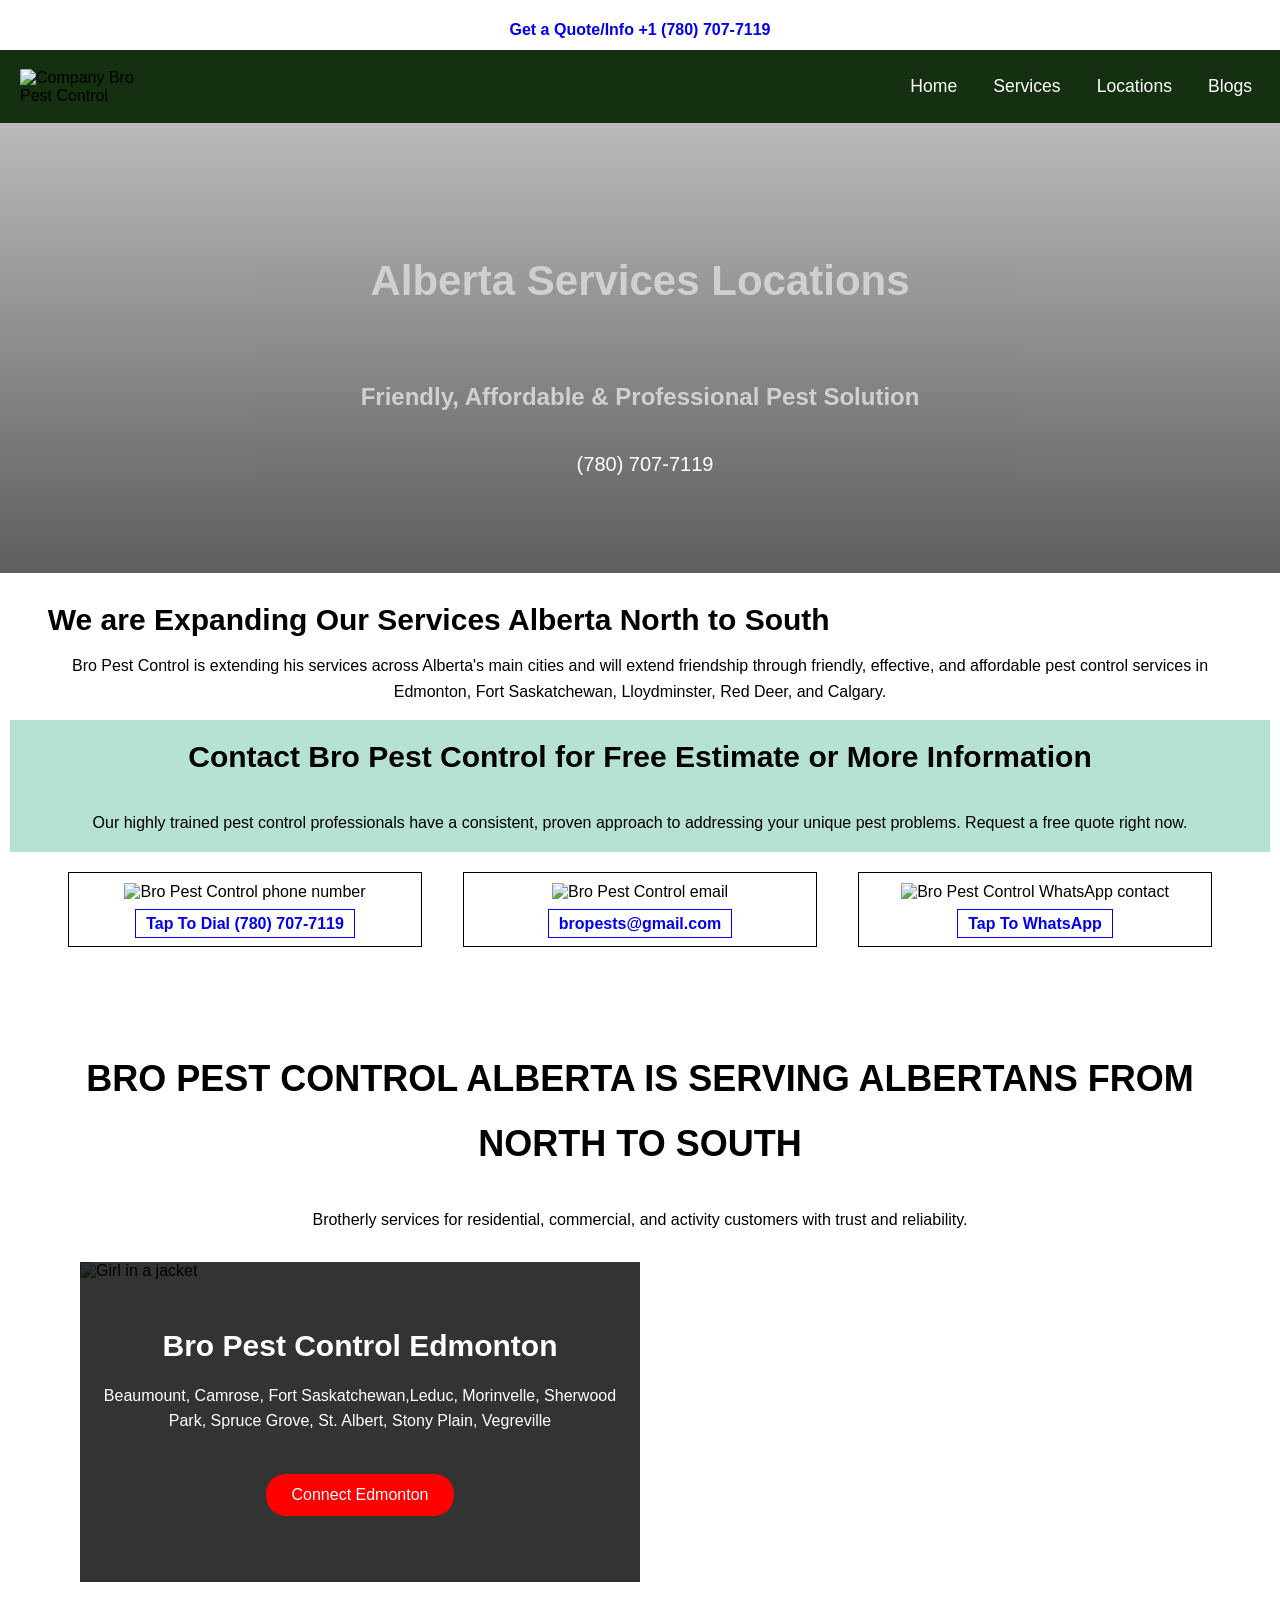
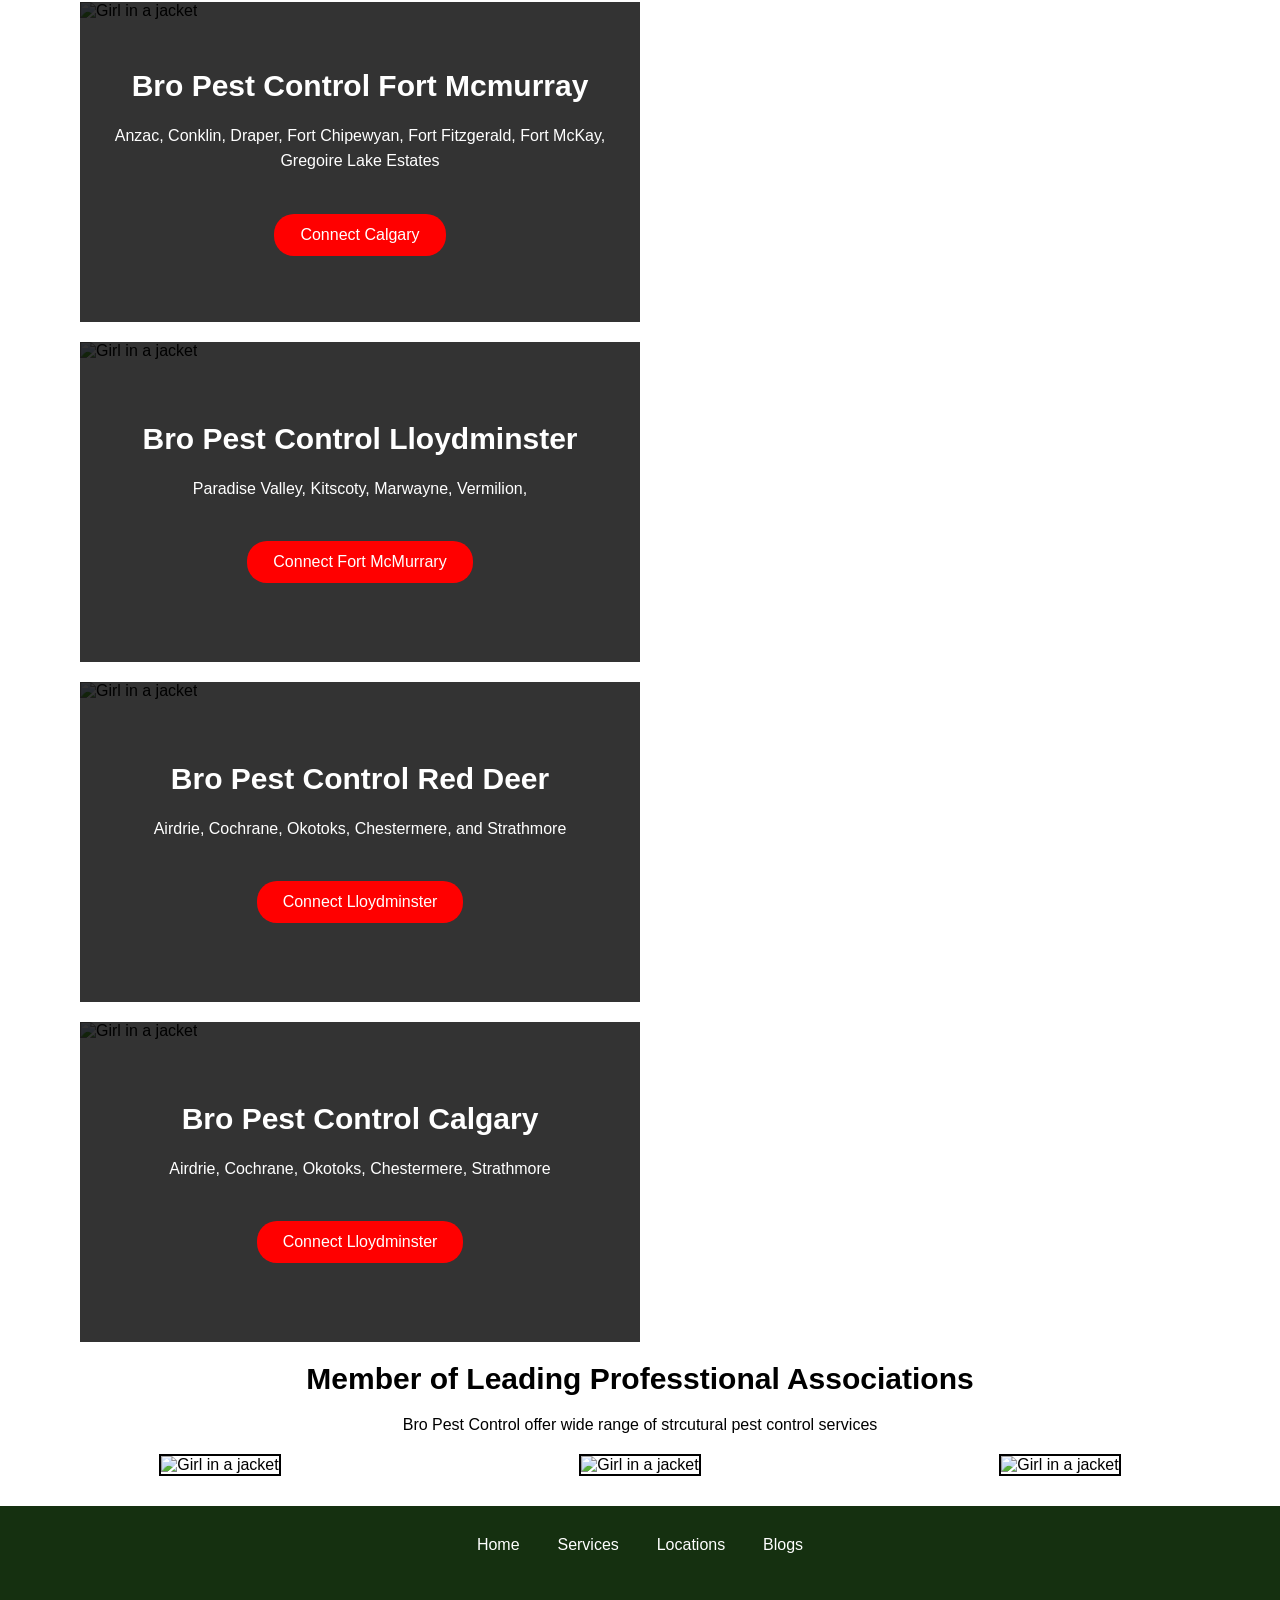
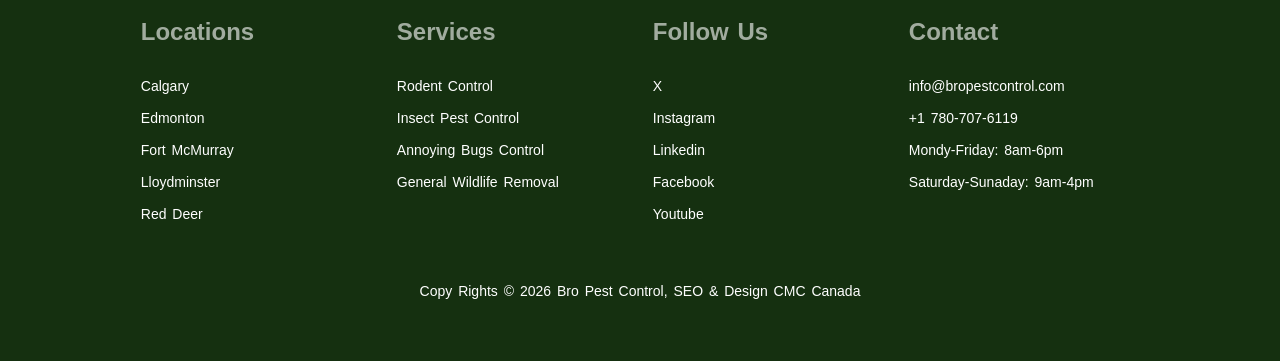
==== locations.html @ f09bac4b "Add files via upload" ====
<!DOCTYPE HTML>
<html>

<head>
    <meta charset="utf-8">
    <meta name="viewport" content="width=device-width, initial-scale=1.0">
    <meta name="description" content="Bro Pest Control and extermination">
    <meta name="keyword" content="Pest Control, Pest Exterminator, Eco-friendly Pest Control, Affordable Pest Control, Exterminatr Service, Mice extermination, Cockoraches Control, Bedbugs Conrol, Ants Control, Wasp Control, Spiders Control, Voles Control, Gophers Control, Beetles Control, Moth Control">
    <meta name="auther" content="Tariq Masoud">
    <title>locations</title>  
    <script src="js/script.js" defer></script>
    <link href="stylelocations.css" rel="stylesheet" />
    <title> Bro Pest Control Locations Alberta</title>
    <style type="text/css">
    </style>
<body>

  <div class="topheading">
    <div class="topheading-box" 
    <h3> <a href="tel:+17807076119"> <strong>  Get a Quote/Info +1 (780) 707-7119</strong></a></h3>
    
    </div>
  </div>
<!=================================>
 <nav class="navbar">
    <div class="logo"> <img class="logoimg"src="images/LOGO-BRO-PEST-CONTROL.webp" style="height:#; width: auto;" alt="Company Bro Pest Control"></img>
    </div>
    <ul class="nav-links">
      <li><a href="#">Home</a></li>
      <li><a href="#">Services</a></li>
      <li><a href="#">Locations</a></li>   
      <li><a href="#">Blogs</a></li>
    </ul>
    </ul>
    <div class="hamburger" onclick="toggleMenu()">
      <span class="bar"></span>
      <span class="bar"></span>
      <span class="bar"></span>
    </div>
  </nav>

  <!================== START SHOWCASE============================>
 <div class="headline">
    <h1>Alberta Services Locations</h1>
    <h4>Friendly, Affordable & Professional Pest Solution</h4>
    <h5> <a href="tel:+17807076119">(780) 707-7119</a></h5>
 </div>
</header>
<main>
<!=================END  SECTION 1=================>
<!=============  SERVICES TEXT   ==============================>
<section>
  <div class="pest-control-services">   
          <h3>We are Expanding Our Services Alberta North to South</h3>
            <p>Bro Pest Control is extending his services across Alberta's main cities and will extend friendship through friendly, effective, and affordable pest control services in Edmonton, Fort Saskatchewan, Lloydminster, Red Deer, and Calgary.</p>
         
        </div>
</section>
<!=============END TEXT SERVICES  ======================>
<!===============  CONTACT HEADING  =================>
<section>
  <div class="contact-headline">
    <ul> 
    <h3> Contact Bro Pest Control for Free Estimate or More Information</h3>
    <p>Our highly trained pest control professionals have a consistent, proven approach to addressing your unique pest problems. Request a free quote right now. </p>   
  </ul>
  </div>
<div class="contact-headine-container">      
    </div>
    <div class="contact-headline-container">
      <div class="headline-subcontainer">   
                <img class="pest-gridimage" src="images/phone-icons-min.png" alt="Bro Pest Control phone number"  width="" height="">   
            <P><a href="tel:+17807076119" class="link" > <strong> Tap To Dial (780) 707-7119 </strong></a></P>                
      </div>
       <div class="headline-subcontainer">   
                <img class="pest-gridimage" src="images/mail-icon-min.png" alt="Bro Pest Control email"  width="" height="">   
            <P><a href="mailto: bropests@gmail.com" class="link"> <strong> bropests@gmail.com</strong></a></P>           
      </div>
     <div class="headline-subcontainer">   
                <img class="pest-gridimage" src="images/whatsapp-ICON.png" alt="Bro Pest Control WhatsApp contact"  width="" height="">   
            <P><a href="https://wa.me/17807076119"class="link"> <strong> Tap To WhatsApp</strong></a></P>       
      </div>      
    </div>
</section>
<!=============== END  CONTACT HEADING  =================>
<! ===================== PESTS IMAGES/TEXT ==================>
<section>
    <div class="locations">

        <div class="locations-container">
          <h2>BRO PEST CONTROL ALBERTA IS SERVING ALBERTANS FROM NORTH TO SOUTH</h2>
          <p>Brotherly services for residential, commercial, and activity customers with trust and reliability.</p>
          <div class="cities">
            <div class="city">
                <img class="location-imge" src="images/Edmonton-pest-control-and-extermination-service a.webp" " alt="Girl in a jacket" width="#" height="#">
                <div class="city-details">
                    <h4 class="city-name">Bro Pest Control Edmonton</h4>
                    <p>Beaumount, Camrose, Fort Saskatchewan,Leduc, Morinvelle, Sherwood Park, Spruce Grove, St. Albert, Stony Plain, Vegreville </p>
                    <a href="https://bropestcontroledmonton.ca/" class="city-link-btn">Connect Edmonton</a>
                </div>
            </div>
            <div class="city">
               <img class="location-imge" src="images/Fort McMurrary city.webp" " alt="Girl in a jacket" width="#" height="#"> 
                <div class="city-details">    
                    <h4 class="city-name">Bro Pest Control Fort Mcmurray</h4>
                    <p>Anzac, Conklin, Draper, Fort Chipewyan, Fort Fitzgerald, Fort McKay, Gregoire Lake Estates</p>
                    <a href="" class="city-link-btn">Connect Calgary</a>
                </div>
            </div>
            <div class="city">
                 <img class="location-imge" src="images/Alberta.webp" " alt="Girl in a jacket" width="#" height="#"> 
                <div class="city-details">
                    <h4 class="city-name">Bro Pest Control Lloydminster</h4>
                    <p>Paradise Valley, Kitscoty, Marwayne, Vermilion,</p>
                    <a href="" class="city-link-btn">Connect Fort McMurrary</a>
                </div>
            </div>
            <div class="city">
                 <img class="location-imge" src="images/Red Deer City.webp" " alt="Girl in a jacket" width="#" height="#"> 
                <div class="city-details">
                    <h4 class="city-name">Bro Pest Control Red Deer</h4>
                    <p>Airdrie, Cochrane, Okotoks, Chestermere, and Strathmore</p>
                    <a hrefInnisfail, Lacombe, Bowden, Delburne="" class="city-link-btn">Connect Lloydminster</a>
                </div>
            </div>
            <div class="city">
                 <img class="location-imge" src="images/Calgary-Alberta-Bro-Pes Control.webp" " alt="Girl in a jacket" width="#" height="#"> 
                <div class="city-details">
                    <h4 class="city-name">Bro Pest Control Calgary</h4>
                    <p>Airdrie, Cochrane, Okotoks, Chestermere, Strathmore</p>
                    <a href="" class="city-link-btn">Connect Lloydminster</a>
                </div>
            </div>
          </div>
        </div>
    </div>
</section>
<! ===================== PEST IMAGES/TEXT ==================>
<! ===================== START ASSOCIATION  ==========>
<section> 
    <div class="heading-asso">
      <h3>Member of Leading Professtional Associations</h3>
      <p>Bro Pest Control offer wide range of strcutural pest control services</p>
    </div>
  <div class="cards">      
      <div class="card">
          <img class="card-imge" src="images/APMA.webp" " alt="Girl in a jacket" width="#" height="#"> 
      </div>       
      <div class="card">  
					<img class="card-imge" src="images/CPMA.webp" " alt="Girl in a jacket" width="#" height="#"> 
      </div>    
      <div class="card">        
					<img class="card-imge" src="images/NPMA.png" " alt="Girl in a jacket" width="#" height="#"> 
      </div>
  </div>
</section>
<! ===================== END ASSOCIATION  =========================>
<!================FOOTER=============================>
<footer>
     <div class="footer-container">
        <div class="row">
            <div class="box-top">
                <div class="inner-box-top">
                    <a href="" class="link">Home</a>                    
                    <a href="" class="link">Services</a>
                    <a href="" class="link">Locations</a>
                    <a href="" class="link">Blogs</a>                 
                </div>
            </div>
        </div>
        <div class="row">
            <div class="box">
                <div class="inner-box">
                    <h4>Locations</h4>
                     <a href="" class="link">Calgary</a>
                    <a href="https://bropestcontroledmonton.ca/" class="link">Edmonton</a>
                    <a href="" class="link">Fort McMurray</a>
                    <a href="" class="link">Lloydminster</a>
                    <a href="" class="link">Red Deer</a>
                </div>
            </div>
            <div class="box">
                <div class="inner-box">
                    <h4>Services</h4>
                    <a href="https://bropestcontroledmonton.ca/services/rodent-extermination/" class="link">Rodent Control</a>
                    <a href="https://bropestcontroledmonton.ca/services/bug-and-insect-extermination/" class="link">Insect Pest Control</a>
                    <a href="https://bropestcontroledmonton.ca/services/annoying-bug-extermination/" class="link">Annoying Bugs Control</a>                   
                    <a href="https://bropestcontroledmonton.ca/services/general-wildlife-removal/" class="link">General Wildlife Removal</a>
                </div>
            </div>
            <div class="box">
                <div class="inner-box">
                    <h4>Follow Us</h4>
                     <a href="https://x.com/Bropestcontrol" class="link">X</a>
                    <a href="https://www.instagram.com/bropestcontrol/" class="link">Instagram</a>
                    <a href="https://www.linkedin.com/in/bro-pest-control-15a7442a6/" class="link">Linkedin</a>
                    <a href="https://www.facebook.com/profile.php?id=61557976135135" class="link">Facebook</a>
                    <a href="https://www.youtube.com/watch?v=KRreqt_pv_I" class="link">Youtube</a>
                </div>
            </div>
            <div class="box">
                <div class="inner-box">
                    <h4>Contact</h4>                    
                    <a href="mailto:bropestcontrol.edm@gmail.com" class="link">info@bropestcontrol.com</a>
                    <a href="tel:+17807076119" class="link">+1 780-707-6119</a>
                    <a>Mondy-Friday: 8am-6pm</a>
                    <a>Saturday-Sunaday: 9am-4pm</a>
                </div>
            </div>          
        </div>
        <a href="" class="copyright">Copy Rights &copy; 2026 Bro Pest Control, SEO & Design CMC Canada</a>
    </div>
</footer>
<!-- END OF FOOTER -->
</body>
<script src="js/script.js"></script>
</html>
---- stylelocations.css ----
﻿
* {
  box-sizing: border-box;
}

  html
  {width: 100%;
  height: 100%;
  margin: 0;
  padding: 0;
  overflow-x: hidden;
    font-size: 16px;
  }
body {
  font-family:  Arial, sans-serif;
  margin: 0px;
  padding: 0px;
  box-sizing: border-box; 
}
section {
  max-width: 1260px; /* Limits total width */
  margin: 0 auto;    /* Centers the content horizontally */
  width: 100%;  
}
 @media only screen and (max-width: 1024px) {
section {
  padding-left: 20px;
  padding-right: 20px;
}
}
 @media only screen and (max-width: 761px) {
section {
  padding-left: 5px;
  padding-right: 5px;
}
}

h1 { font-size: 42px;
  font-weight: 900; 
line-height: 2;}
  h2 { font-size: 36px;
  font-weight:800;
line-height: 1.8; }
  h3 { font-size: 30px;
    font-weight:700; }
  h4 { font-size: 24px;
    font-weight:600; }
  h5 { font-size: 20px;
    font-weight:450; }    
  h6 { font-size: 18px;
    font-weight:300; }
  p { font-size: 16px; 
  line-height: 1.6;}
    
  @media only screen and (max-width: 910px) {
    h1 { font-size: 38px; }
    h2 { font-size: 32px; }
    h3 { font-size: 28px; }
    h4 { font-size: 24px; }
    h5 { font-size: 20px; }
    }
    
    @media only screen and (max-width: 600px) {
      h1 { font-size: 32px; }
      h2 { font-size: 26px; }
      h3 { font-size: 24px; }
      h4 { font-size: 22px; }
      h5 { font-size: 18px; } 
      }  
      a:link {
        text-decoration: none;
      }
  
.btn a{
	display: block;
	width: 180px;
	height: 35px;
	border: 2px solid #fb2274;
	line-height: 35px;
	margin: 25px auto 0;
	color: #fb2274;
	text-align: center;
}

/*=========== START NAV   ============================*/
/*-------phone heading----------------*/

.topheading {
  display:flex;
  align-items: center;
  width: 100%;
  height:50px; 
  padding-top: 10px;
  /*background: linear-gradient(-45deg, #EE7752, #E73C7E, #23A6D5, #23D5AB);*/  
}
.topheading-box{
  display:flex;
  align-items: center;
  justify-content: center;
   flex:1;  
   text-align: center;
   padding:0;  
}
.topheading-box a{
    text-decoration: none;
}
.topheading-box h3{justify-content: center;
    align-items:center;    
}
@media screen (max-width:600px){
    .toheading{
        flex-dirction:row;
        height:250px;
    }    
}
/* -------END phone heading*/

.navbar {
  display: flex;
  justify-content: space-between;
  align-items: center;
  background-color: #153010;
  padding: 10px 20px;
}
 .logo { 
  width: 20%;      /* Or any width you prefer */
  max-width: 130px; /* Optional: sets a cap on size */
}
.logo img{  
  max-width: 100%;  /* Ensures it doesn't overflow the div */
  height: auto;     /* Maintains aspect ratio */
  display: block;
  border-radius: 3%;   /* Removes unwanted whitespace at the bottom */
}
.nav-links {
  list-style: none;
  display: flex;
  gap: 20px;
}

.nav-links li:hover{
  background-color: red;
  color:white;
  cursor: pointer;
  transform: scale(1.05);
  transition: all 1s ease;
}
.nav-links li a {
  color: white;
  text-decoration: none;
  font-size: 1.1em;
  padding: 8px; 
}

/* Hamburger menu styles */
.hamburger {
  display: none;
  flex-direction: column;
  cursor: pointer;
}

.bar {
  width: 25px;
  height: 3px;
  background-color: white;
  margin: 4px 0;
  transition: 0.3s;
}

/* Responsive - when screen is less than 768px */
@media (max-width: 768px) {
  .nav-links {
    display: none;
    flex-direction: column;
    width: 100%;
    background-color: #333;
    position: absolute;
    top: 60px;
    left: 0;
  }

  .nav-links li {
    text-align: center;
    padding: 15px 0;
  }

  .nav-links li a {
    font-size: 1.3em;
  }

  .hamburger {
    display: flex;
  }
}

/* Active state of the menu */
.nav-links.active {
  display: flex;
}
 /*==================   EBD NAV  ================*/
 
  /* ================START SHOWCASE================================================= */
.headline {
  width: 100%;
  height: 50vh;
  min-height: 450px;
  background: linear-gradient(rgba(0,0,0,0.3),rgba(0,0,0,0.7)), url("images/Alberta-pest-control.webp");
  background-size: cover;
  background-position: center;
  display: flex;
  flex-direction: column;
  justify-content: center;
  text-align: center;
    z-index: 1;
    opacity: 0.9;
}
.headline{    
  color:#ccc;
}

.headline h1{   
 width: 100%;

}
.headline h4{   
 width: 100%;
}
.headline h5 a{   
  padding-left: 10px;
  padding-left: 10px;
  text-decoration: none;
  color: white; 
	width:100%;	
}
.headline a:hover{
  cursor:pointer;
  width:20%;
  color: black;
  background-color: #fff;
  border: 2px solid #9b7a71;
  border-radius: 5px;
  text-shadow:0px 1px 1px #fff  
}
@media (max-width:760px)
{  
.headline a:hover{   
  width:70%;
}

.headline{   
 min-height: 280px;
}

.headline h1{   
 padding: 0 25px 0 25px;
}
.headline h4{    
  width: 100%;
 padding: 0 40px 0 40px;
}
}
/* ================END SHOWCASE================================================= */
/*=================START  SERVICES TEXT ==========*/
.pest-control-services {
  padding: 0 3%;
  margin: 0 auto; 
  text-decoration: none;  
}
.pest-control-services h3 { 
  text-decoration: none;
  /*font-size: 50px;*/ 
  margin-bottom: 0px; 
}

.pest-control-services h4 { 
  text-decoration: none;
  /*font-size: 26px;*/
   margin-bottom: 0px; 
}

.pest-control-services li{ 
  margin-left: 20px;
  line-height: 2.5;    
  font-weight: 400;
  font-size:18px;
    }

@media (max-width:1000px){
.pest-control-services {
  padding: 0 5%; 
}
}
@media (max-width:760px){  
.pest-control-services {  
  padding:0 30px 0 30px;
}
.pest-control-services h3 {  
  font-size: 26px; 
}
.pest-control-services h4 { 
    font-size: 24px;   
}
.pest-control-services li{ 
     font-size:18px;
     margin-left: -20px;
     padding: 0;
     text-align: left;
}
}
/*=================END  SEVICES TEXT ==========*/
/*================= CONTACT HEADING ===============*/

.contact-headline {
  /*display: flex;
  width: 100%;
  justify-content:center;
  align-items: center;
  justify-content: center;  
  margin: 0px;
  padding-right:50px;
  padding-left:50px; */
  display: grid;
  place-items: center;
 }

.contact-headline ul{
  display: flex; 
  flex-wrap: wrap;
  justify-content:center;
  align-items: center;
  justify-content: center;  
  margin: 0px;
  padding-right:50px;
  padding-left:50px; 
 background-color: #b6e2d3;
 text-align: center;
 line-height: 1.8;
}

@media (max-width: 800px) { 
.contact-headline {  
  padding-right:10px;
  padding-left:10px;  
}
}
.contact-headline h3, h5{
  display: flex;
  justify-content: center;
  align-items: center;
  margin: 10px 40px 10px 40px;
}

.contact-headline-container {
  display: flex;
  flex-direction: row;
  justify-content: space-around;
  flex-flow: wrap; 
  gap: 5px;
  margin: 20px 40px 0 40px; 

}
.headline-subcontainer {
  width: 30%;
  height: auto;
  background: #fff;
  border: 1px solid #ccc;
  margin-bottom: 50px;
  transition: 0.3s; 
  padding: 0px 5px;
  text-align: center;
  border: 1px solid black;
}
.pest-gridimage {
  object-fit: cover;
  width:60px;
  height: 60px;
  margin-top: 10px;
}
.headline-subcontainer h5{ 
  margin-top:10px;  
}

.headline-subcontainer p{ 
  margin: 10px;  
}
.headline-subcontainer a{ 
padding:5px 10px 5px 10px;
  border: blue solid 1px; 
}
.headline-subcontainer .btn {
  display: inline-block;
  color: #fff;
  text-align: center;
  background: linear-gradient(to right, #ff416c, #ff4b2b);
 margin-top: 0px;
   margin-bottom: 10px;*/
  text-decoration: none;
  padding: 5px 5px;
  border-radius: 10px;
  font-size: 14px;
}
.headline-subcontainer:hover {
  transform: scale(1.05);
  box-shadow: 0 0 40px -10px rgba(0, 0, 0, 0.25);
}

@media screen and (max-width: 1000px) {
  .headline-subcontainer {
    width: 40%;
  }
}

@media screen and (max-width: 860px) {
  .headline-subcontainer {
    width: 42%;
  }
}
@media screen and (max-width: 620px) {
 
  .headline-subcontainer {
    width: 100%;
  }
}



/*==============  END CONTACT HEADING  =============*/

  /*===================== PESTS IMAGES/TEXT ==================   */
.locations{
    width: 100%;   
    margin: 0 auto;
}
.locations-container{
   padding: 20px;
   margin: 0 50px 0 50px;
}
.locations-container h2,p{
    text-align: center;   
}
.locations-container p{
    margin-top: 10px;
    margin-bottom: 30px;
  }
.cities{
    display: flex;
    justify-content: space-around;
    gap: 20px;
    flex-wrap: wrap;
}
.city{
    width: 100%;
    height: 320px;
    position: relative;
}

.location-imge{
    width: 100%;
    height: 320px;
    object-fit: cover;   
}
.city-details{
    position: absolute;
    top: 0;
    width: 50%;
    background-color: rgba(0, 0, 0, 0.8);
    height: 100%;
    display: flex;
    flex-direction: column;
    align-items: center;
    justify-content: center;
    gap: 10px;
    color: #fff;
}
.city-details .city-name{
    font-size: 30px;
}
.city-details h4{
   text-align: center; 
   margin: 0%;
}

.city-details p{
   text-align: center;
   padding: 0 10px 0 10px; 
}
.city .location-imge{
    width: 100%;
    height: 100%;
}
.city-link-btn{
    text-decoration: none;
    color: #fff;
    display: inline-block;
    background-color: red;
    text-align: center;
    padding: 12px 26px;
    border-radius: 20px;
}
@media screen and (max-width: 768px) {
 .locations{
    width: 100%;    
}
.locations-container{
      margin: 0 10px 0 10px;
}
.city-details{   
    width: 70%;    
}
.city-link-btn{   
    padding: 8px 10px;
    border-radius: 15px;
}

}
 /*=====================  END PESTS IMAGES/TEXT  ==================   */
/* =============ASSOCIATION ============*/
.heading-asso {
  text-align: center;  
  margin-bottom:10px;
  }
   
.cards .card img{
  width: 250px;
  height: auto;
  } 
.heading-asso h3{
  text-align: center;
  /*font-size: 30px;*/
 padding-left: 30px;
  padding-right: 30px;
  margin: 0;
}
.heading-asso p{
  text-align: center;
  /*font-size: 16px;*/
 padding-left: 30px;
  padding-right: 30px;
}
@media screen and (max-width: 620px) { 
  .heading-asso {
    padding-left: 18px;
    text-align: center;
    }    
  .heading-asso h3 {    
    text-align: center;
    padding-left: 20px;
    padding-right: 20px;
  } 
}
.cards {  
  display: flex; 
  flex-wrap: wrap;
  margin: 0;
  justify-content: space-around;
  padding-bottom: 30px;  
}
.card{  
height: auto;
margin: auto; 
border: 2px solid black;
}
.card img{
 width: 100%;
  height: 100%; 
  flex-wrap: wrap; 
}
.card-imge{
 max-width: 300px;
  max-height: 100px;  
}
@media (max-width:876px){ 
.cards {   
  flex-direction: column;
  gap: 20px;
}
}
/* ============ END   ASSOCIATION ============*/
/*================FOTTER=====================*/
footer{
  background-color:#153010;
  width: 100%;
  display: flex;
  margin: 0;
  padding: 0;     
}
.footer-container{
    width: 80%;
    margin: 0 auto;
    padding-bottom: 30px;
}
.row{
    width:100%;
    display: flex;
    flex-wrap: wrap;
    flex-direction: row;
    justify-content: center;
    padding-bottom: -50px;   
}
.box-top{
    width: 80%;   
}
.inner-box ,
.inner-box-top{
    padding: 0.8rem;
    color: #fff;
    font-size: 14px;
     font-family: Verdana, Geneva, Tahoma, sans-serif;
    word-spacing: 2px;
    text-align: justify;
}
.inner-box-top{
  text-align: center; 
  margin-top: 10px;
}

.inner-box-top a{    
    line-height: 2;  
    color: #fff;
    text-decoration: none;
    padding: 0;
    margin: 16px;
    font-size: 16px;
    font-family: Verdana, Geneva, Tahoma, sans-serif;
}
.link:hover {
    color: red;
    transition: 0.3s;
  }
.box{
    width: 25%;
    height: 100%;
}
/*.inner-box p{
   font-size: 14px;
    text-align: left;
   font-family: Verdana, Geneva, Tahoma, sans-serif;
    color: white;
}*/
.inner-box h4{
    color: #fff9;
   font-family: Verdana, Geneva, Tahoma, sans-serif;
    font-size: 1.5rem;
    text-align: justify;
}
.box{
  width:;
}
.inner-box a{
    text-decoration: none;
    color: #fff;
    display: block;
    padding-bottom:1rem;
}

.copyright{
    display: block;
    width: 100%;  
    height: auto;
    padding: 2rem 0; 
    margin: 0; 
    text-align: center;
    font-size: 14px;
    text-decoration: none;
    word-spacing: 2px;
    color: #fff;
    clip-path: polygon(6% 0% , 94% 0% , 100% 100% , 0% 100%);
}
@media (max-width:991px){

.footer-container{    
    padding-bottom: 30px;
}
    .box{
        width: 50%;
        height: 100%;
    }
}
@media (max-width:676px){
    .box{
        width: 100%;
        height: 100%;
    }
    .inner-box-top{
        text-align: start;
    }
    .box-top{
        width: 100%;
    }
    .inner-box-top a{
        display: block;
        margin: 1rem 0;
    }
    
.copyright{
    padding: 0 20px 0 20px;
   margin: 0 auto;
   font-size: 12px;
   line-height: 1.4;
}
}
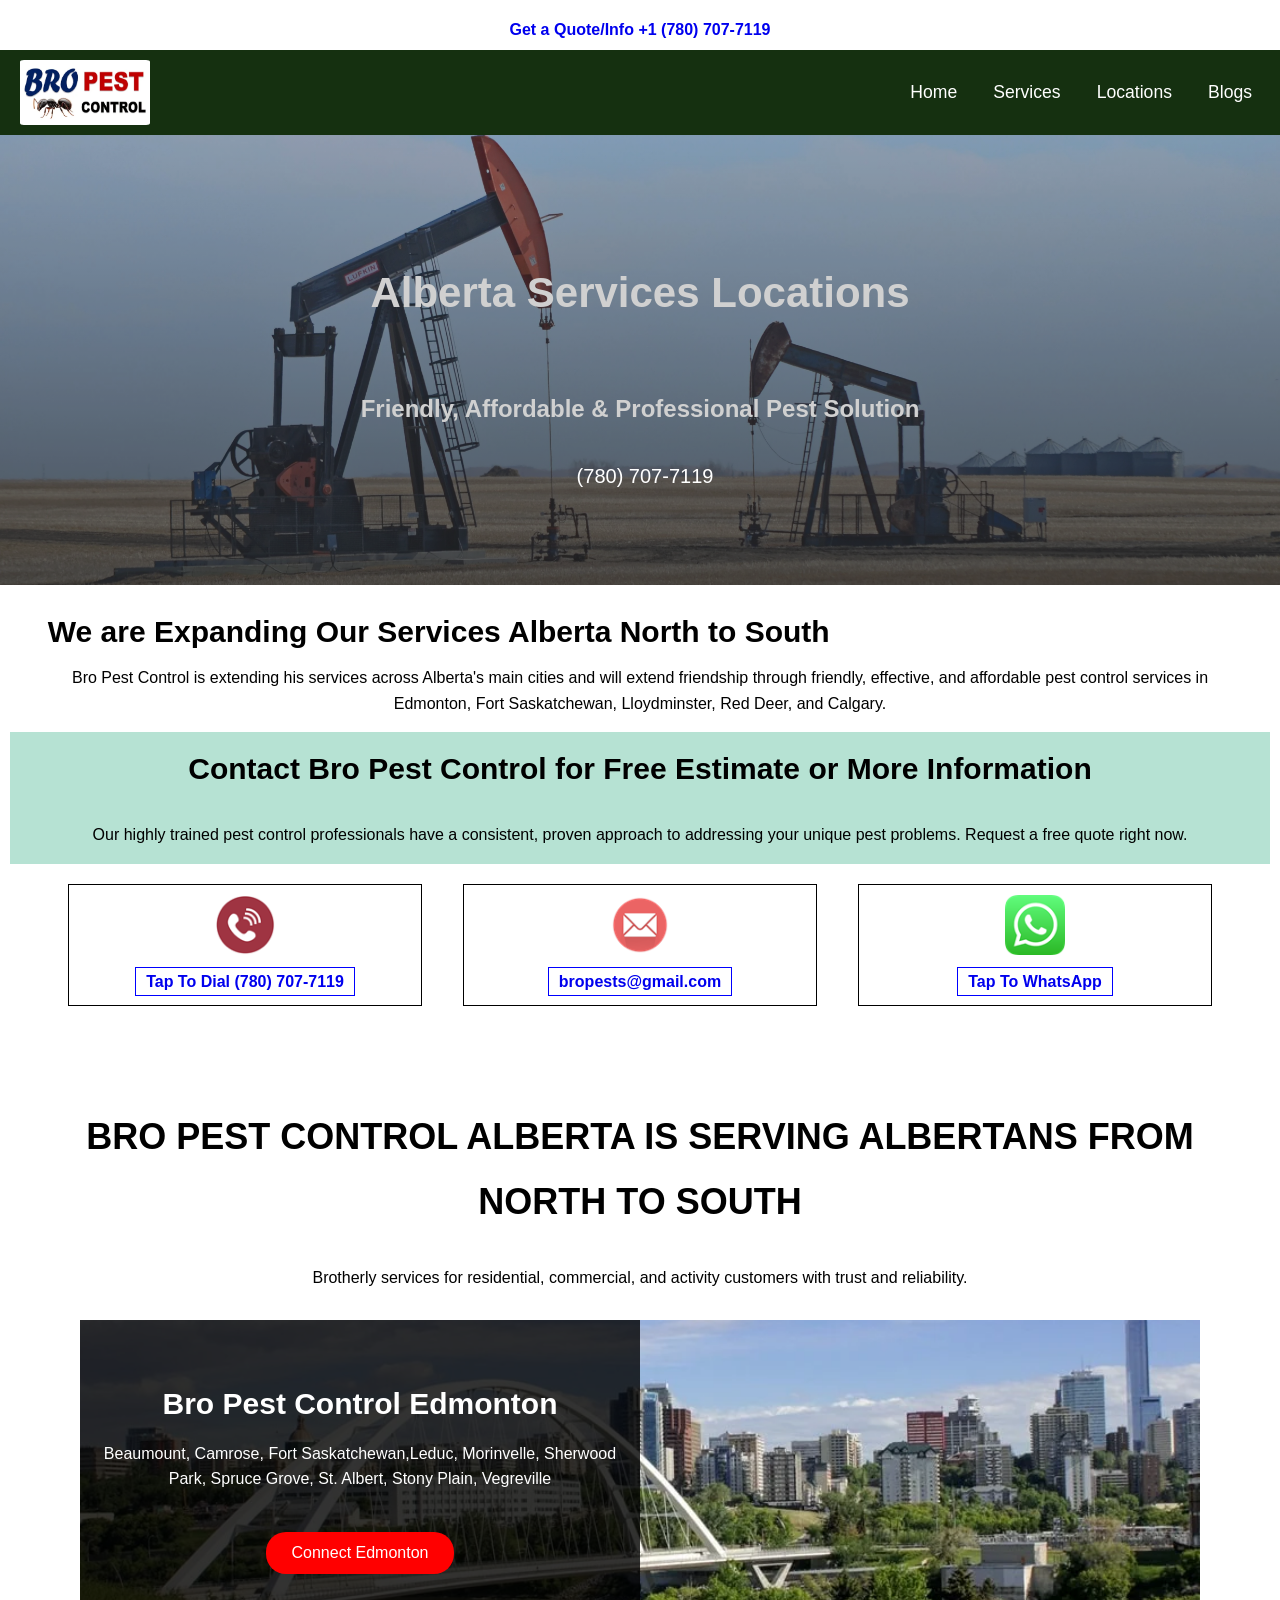
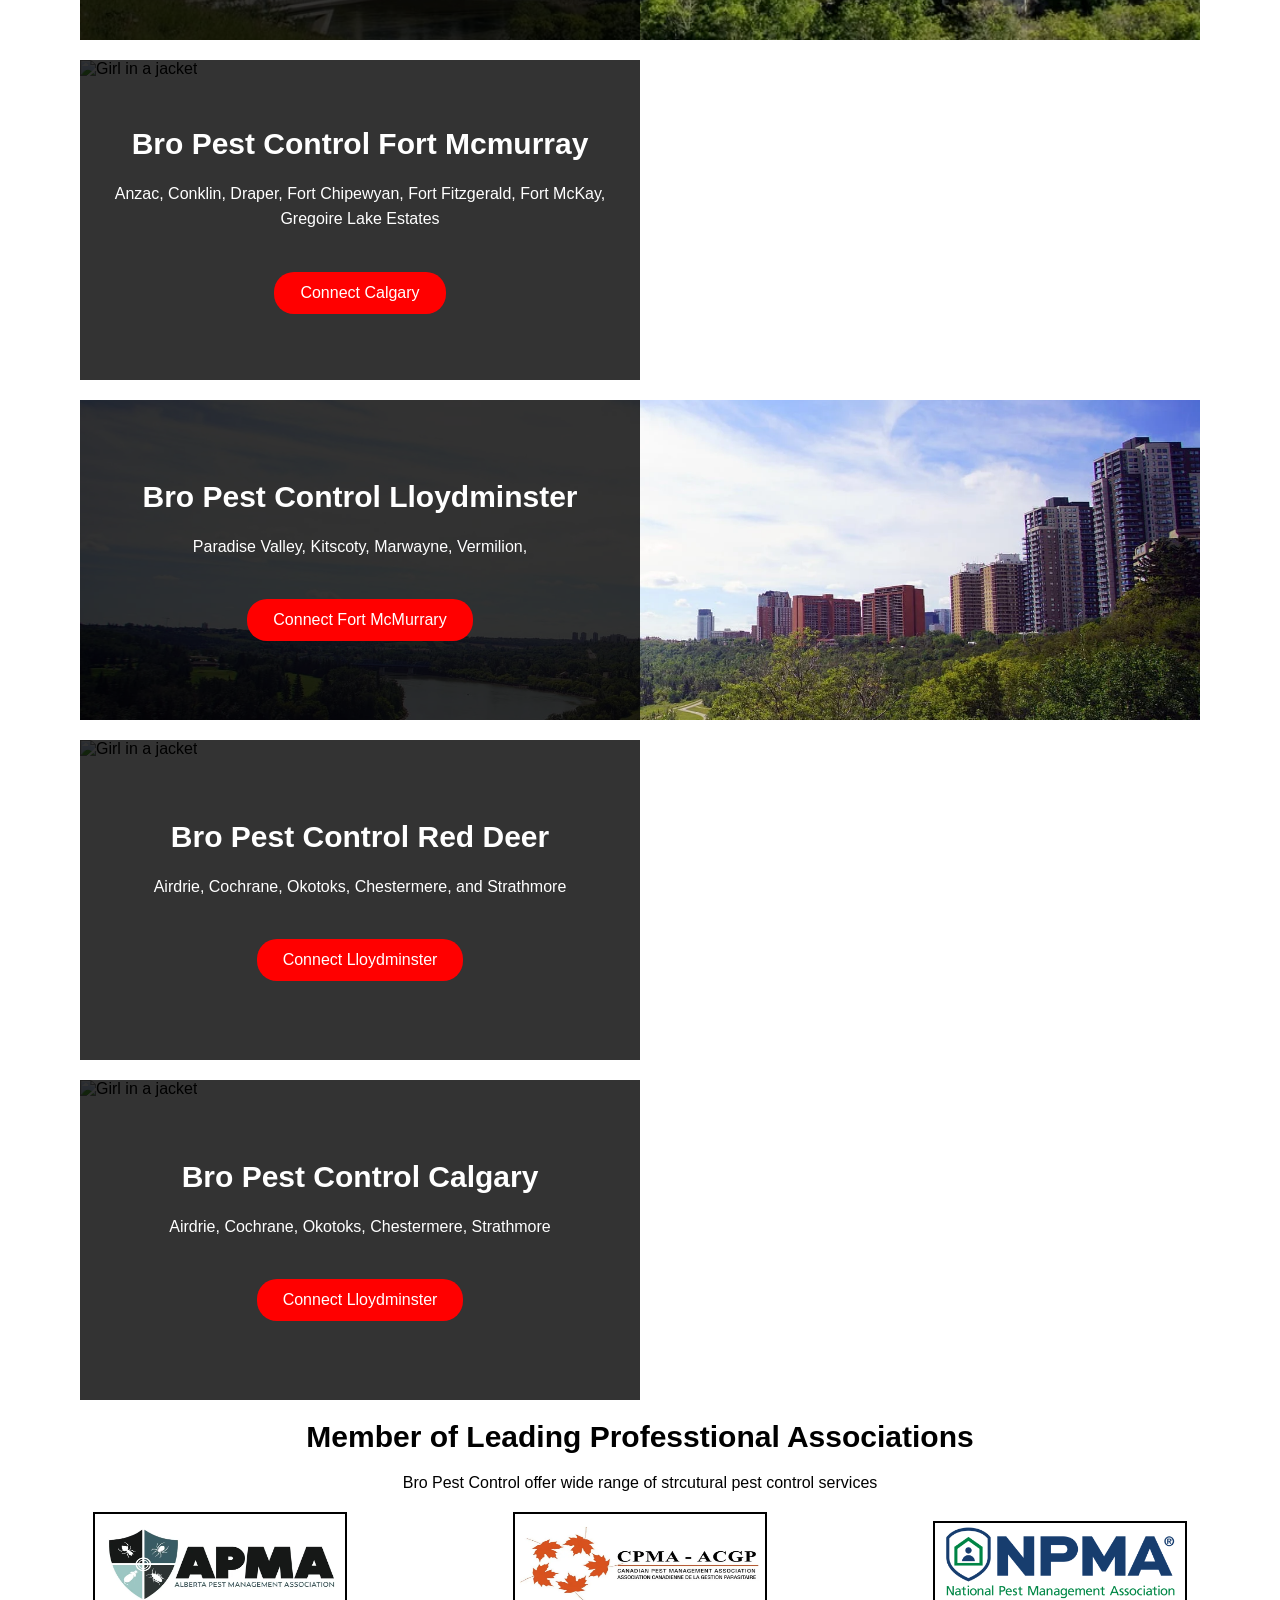
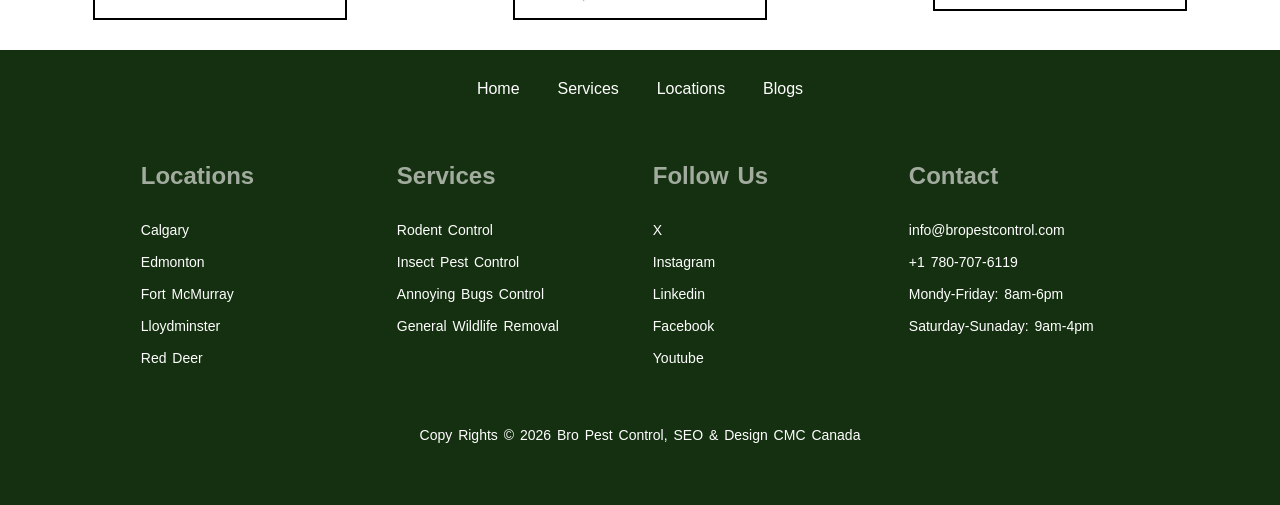
==== commit 438b8761: "Update locations.html" ====
--- a/locations.html
+++ b/locations.html
@@ -162,7 +162,7 @@
             <div class="box-top">
                 <div class="inner-box-top">
                     <a href="" class="link">Home</a>                    
-                    <a href="" class="link">Services</a>
+                    <a href="services.html" class="link">Services</a>
                     <a href="" class="link">Locations</a>
                     <a href="" class="link">Blogs</a>                 
                 </div>
@@ -214,4 +214,4 @@
 <!-- END OF FOOTER -->
 </body>
 <script src="js/script.js"></script>
-</html>+</html>
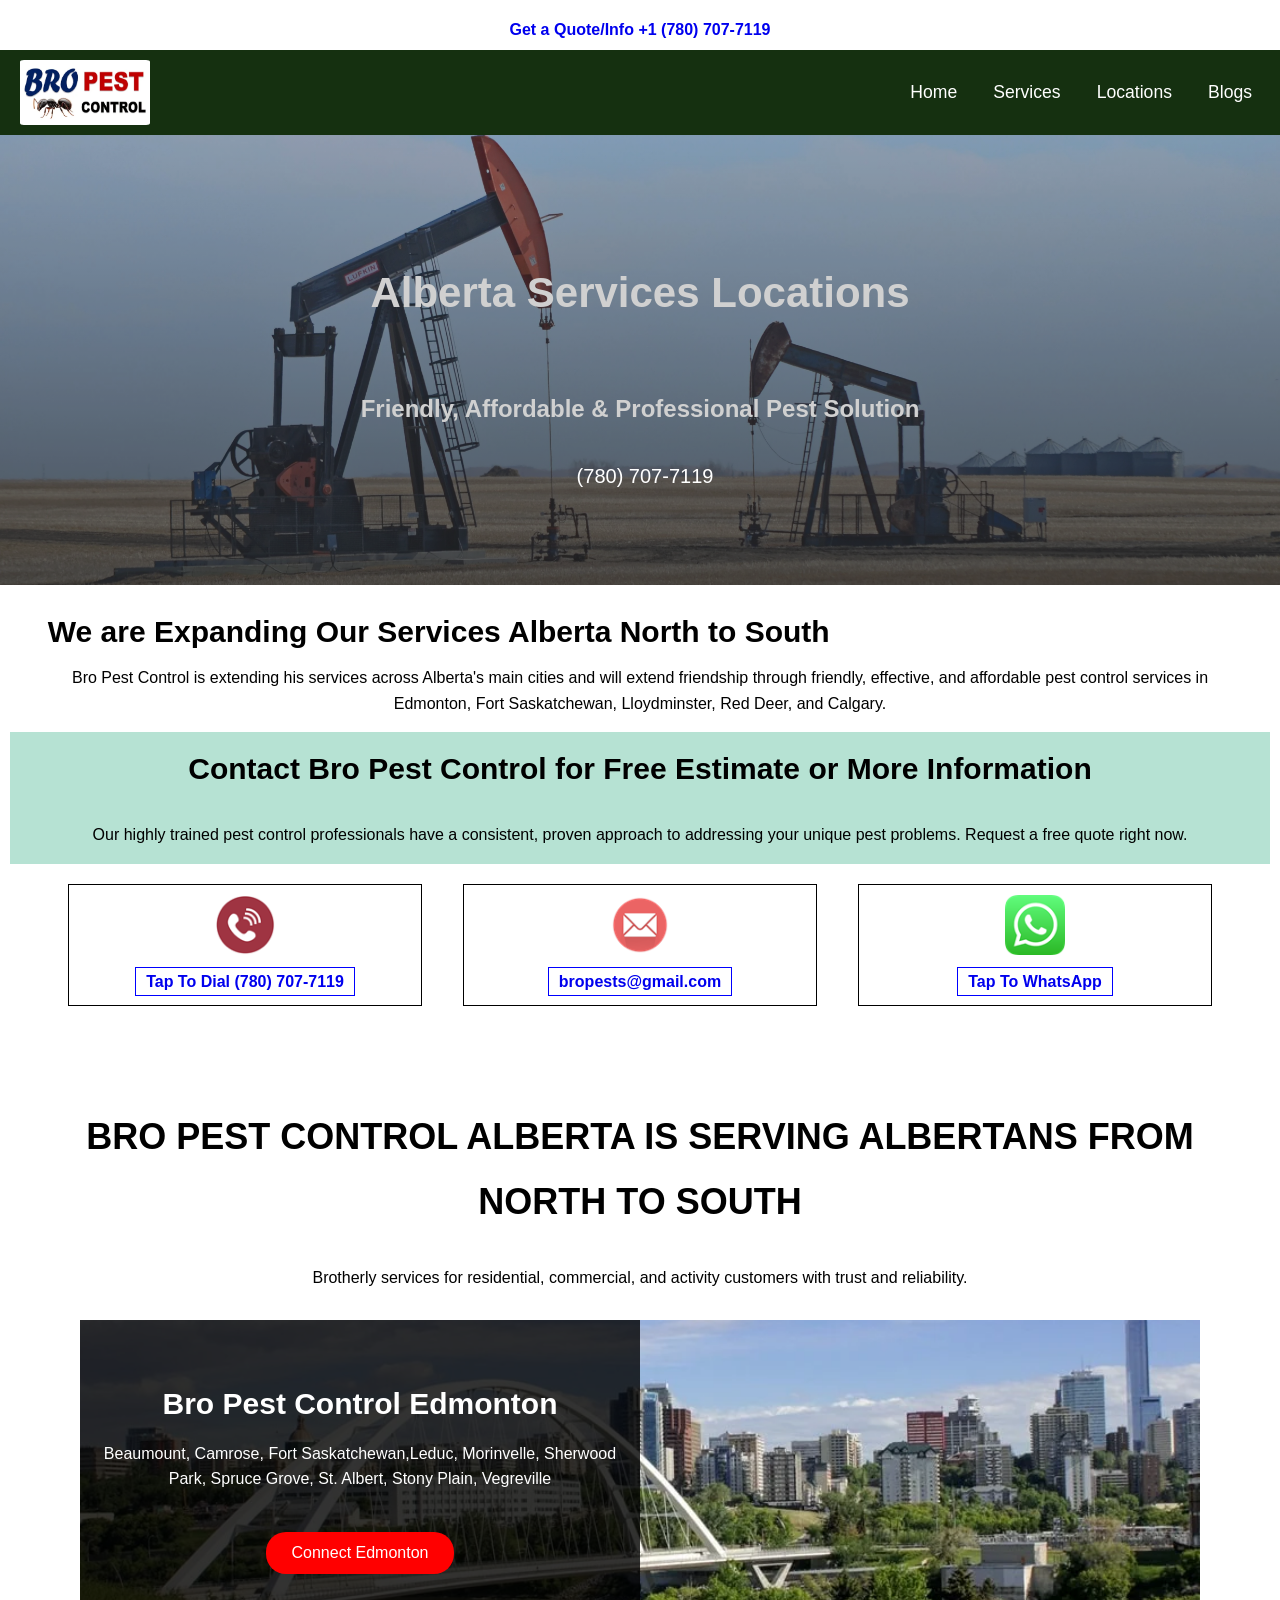
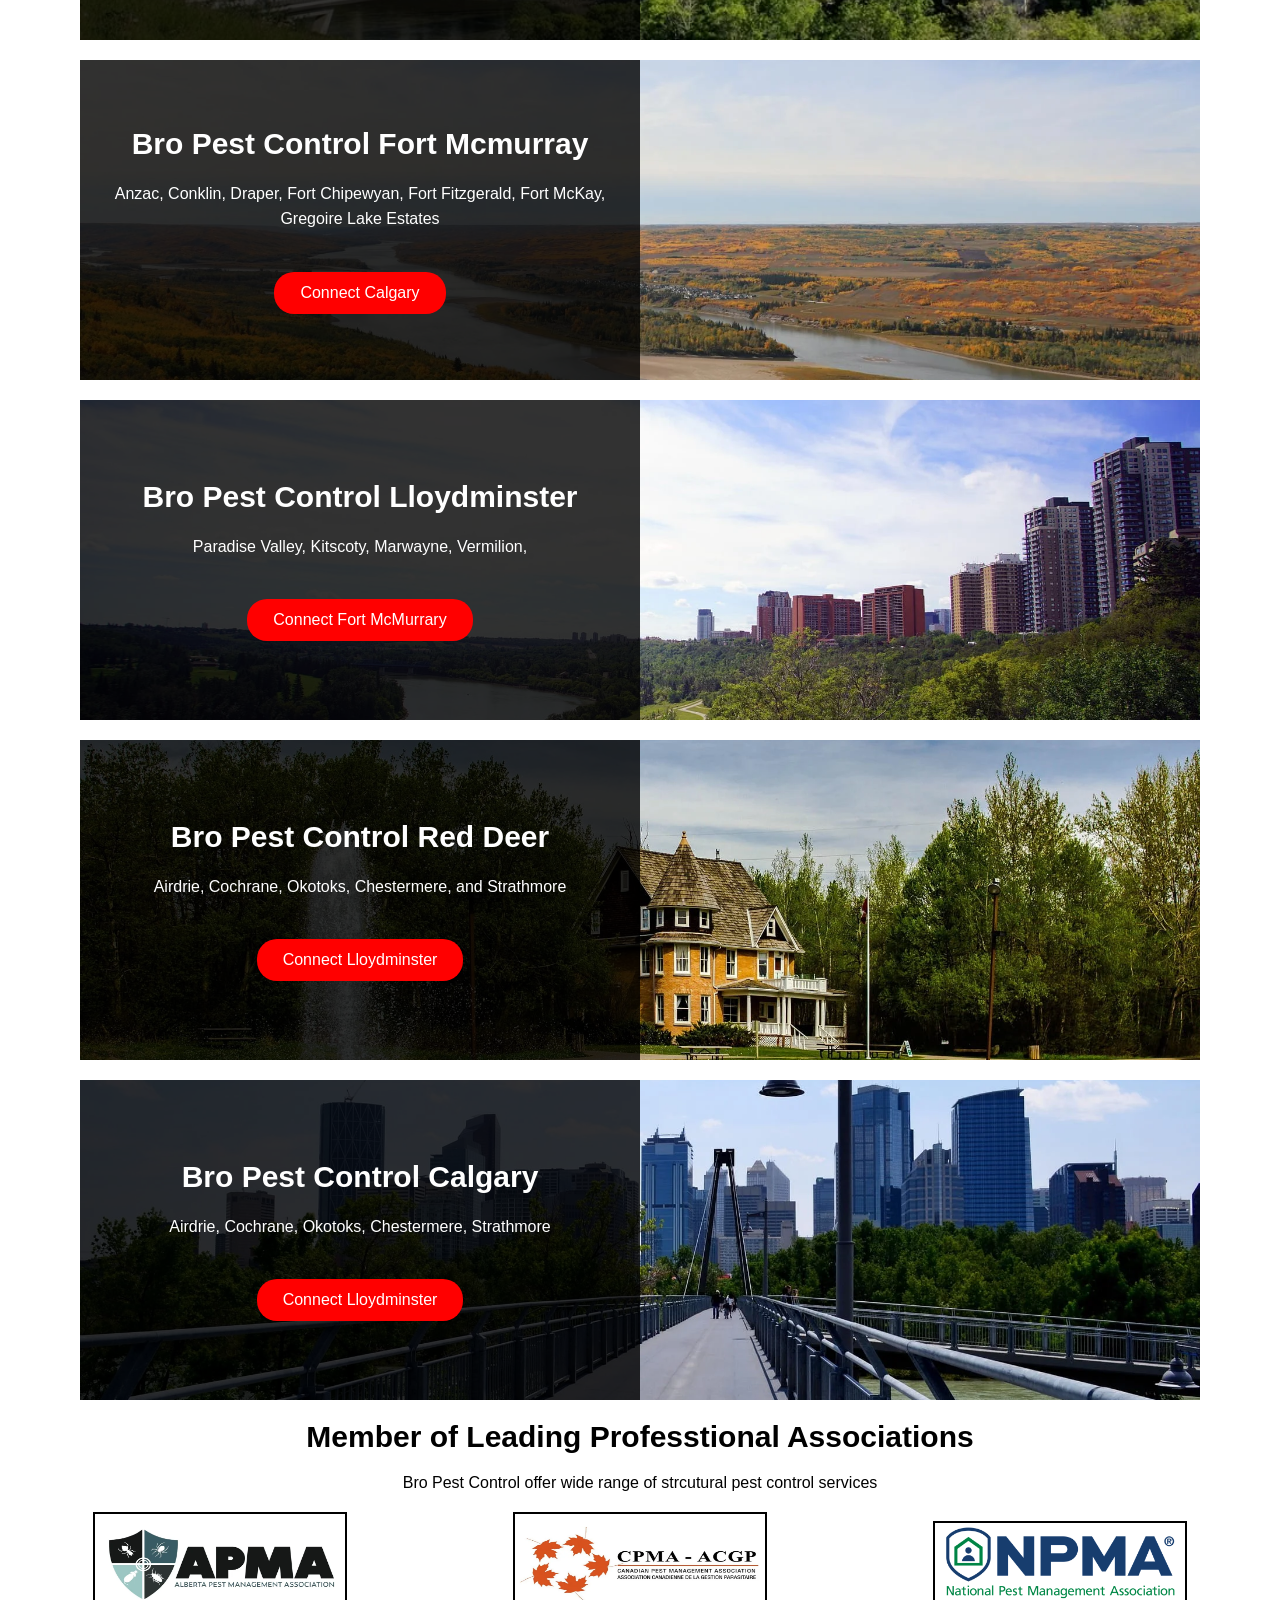
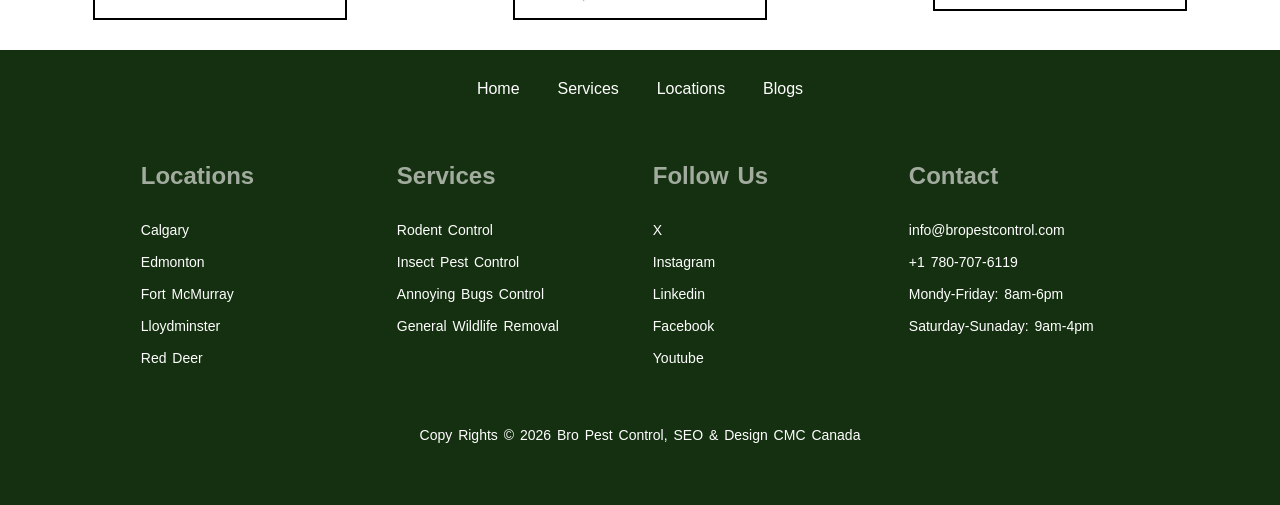
==== commit 61d12f07: "Update locations.html" ====
--- a/locations.html
+++ b/locations.html
@@ -26,10 +26,10 @@
     <div class="logo"> <img class="logoimg"src="images/LOGO-BRO-PEST-CONTROL.webp" style="height:#; width: auto;" alt="Company Bro Pest Control"></img>
     </div>
     <ul class="nav-links">
-      <li><a href="#">Home</a></li>
-      <li><a href="#">Services</a></li>
-      <li><a href="#">Locations</a></li>   
-      <li><a href="#">Blogs</a></li>
+     <li><a href="index.html">Home</a></li>  
+      <li><a href="services.html">Services</a></li>
+      <li><a href="locations.html"> Locations</a></li>   
+      <li><a href="https://bropestcontrol.com/blogs">Blogs</a></li>
     </ul>
     </ul>
     <div class="hamburger" onclick="toggleMenu()">
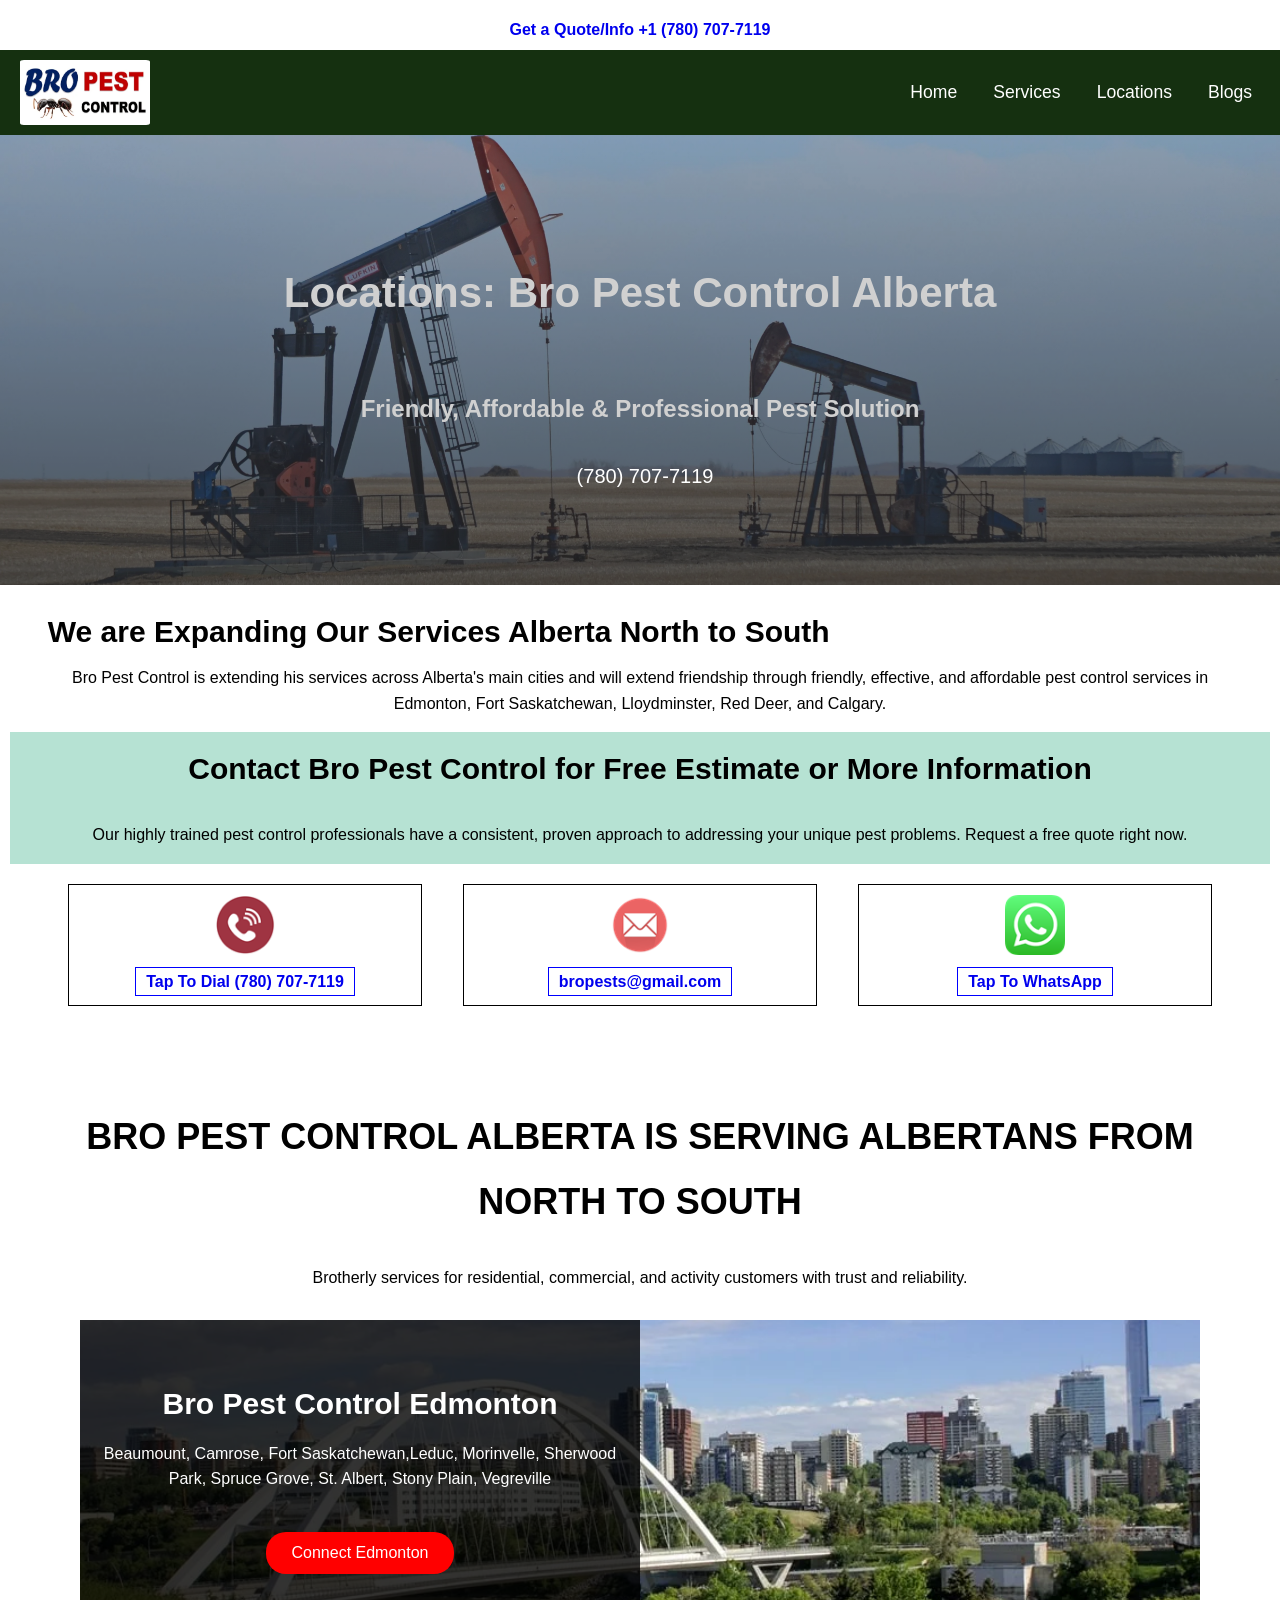
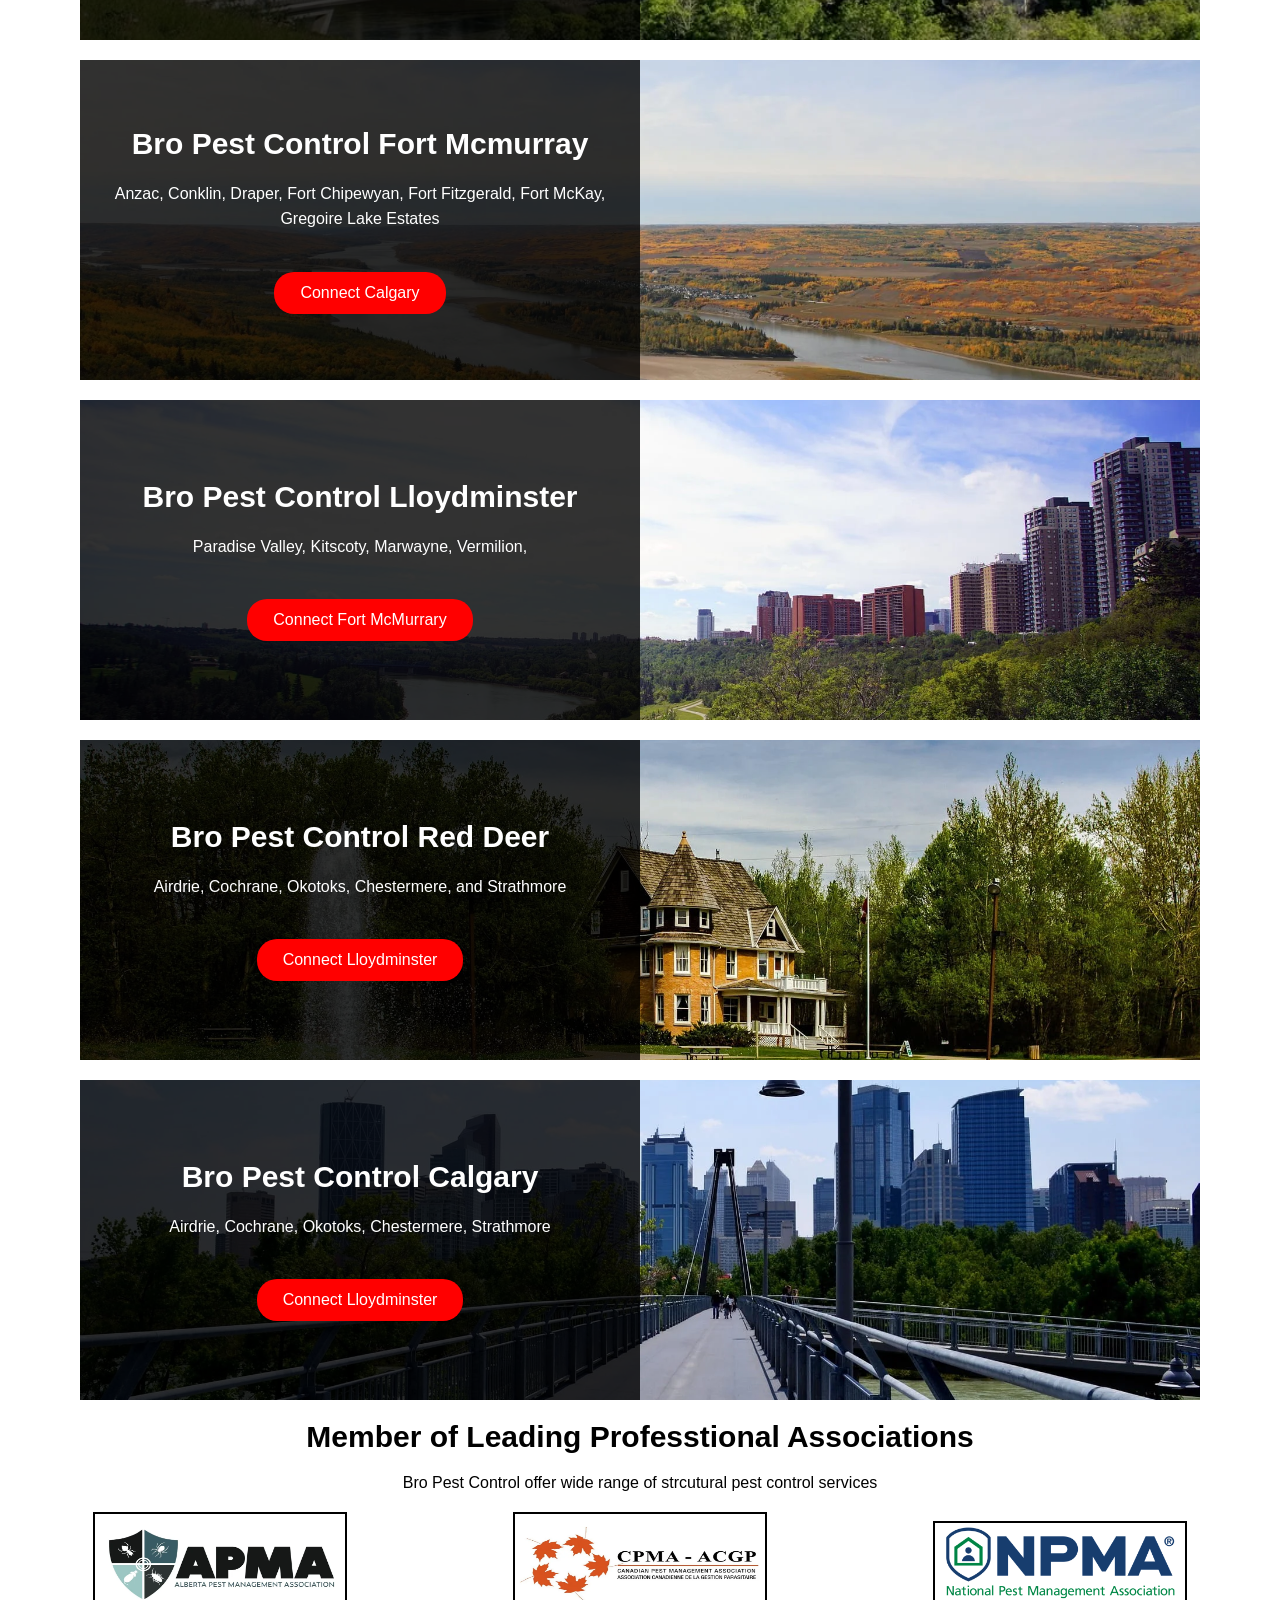
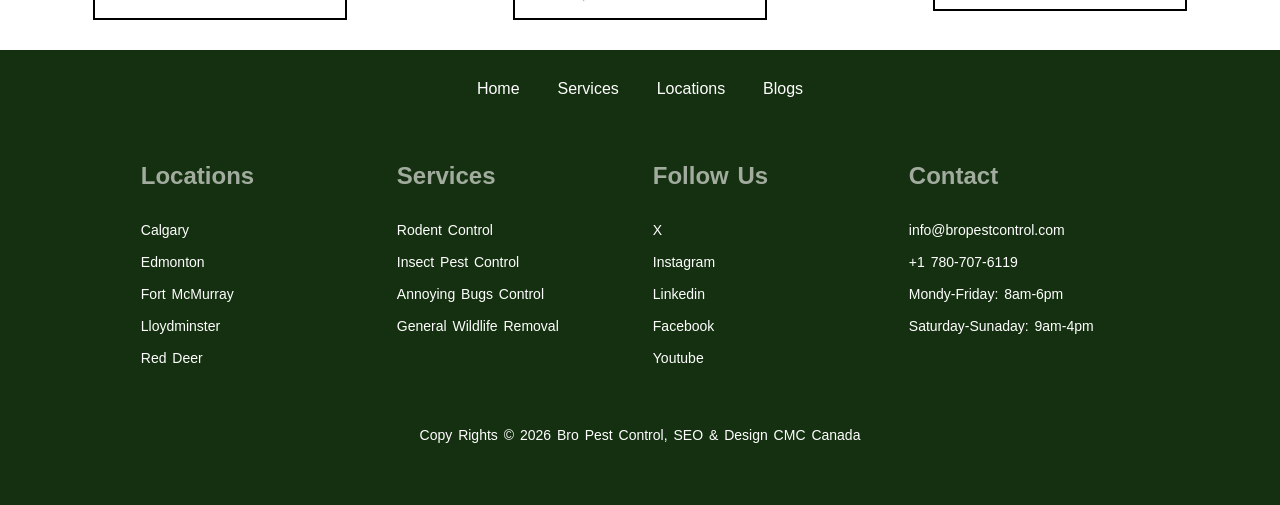
==== commit a91b4eda: "Update locations.html" ====
--- a/locations.html
+++ b/locations.html
@@ -41,7 +41,7 @@
 
   <!================== START SHOWCASE============================>
  <div class="headline">
-    <h1>Alberta Services Locations</h1>
+    <h1>Locations: Bro Pest Control Alberta</h1>
     <h4>Friendly, Affordable & Professional Pest Solution</h4>
     <h5> <a href="tel:+17807076119">(780) 707-7119</a></h5>
  </div>
